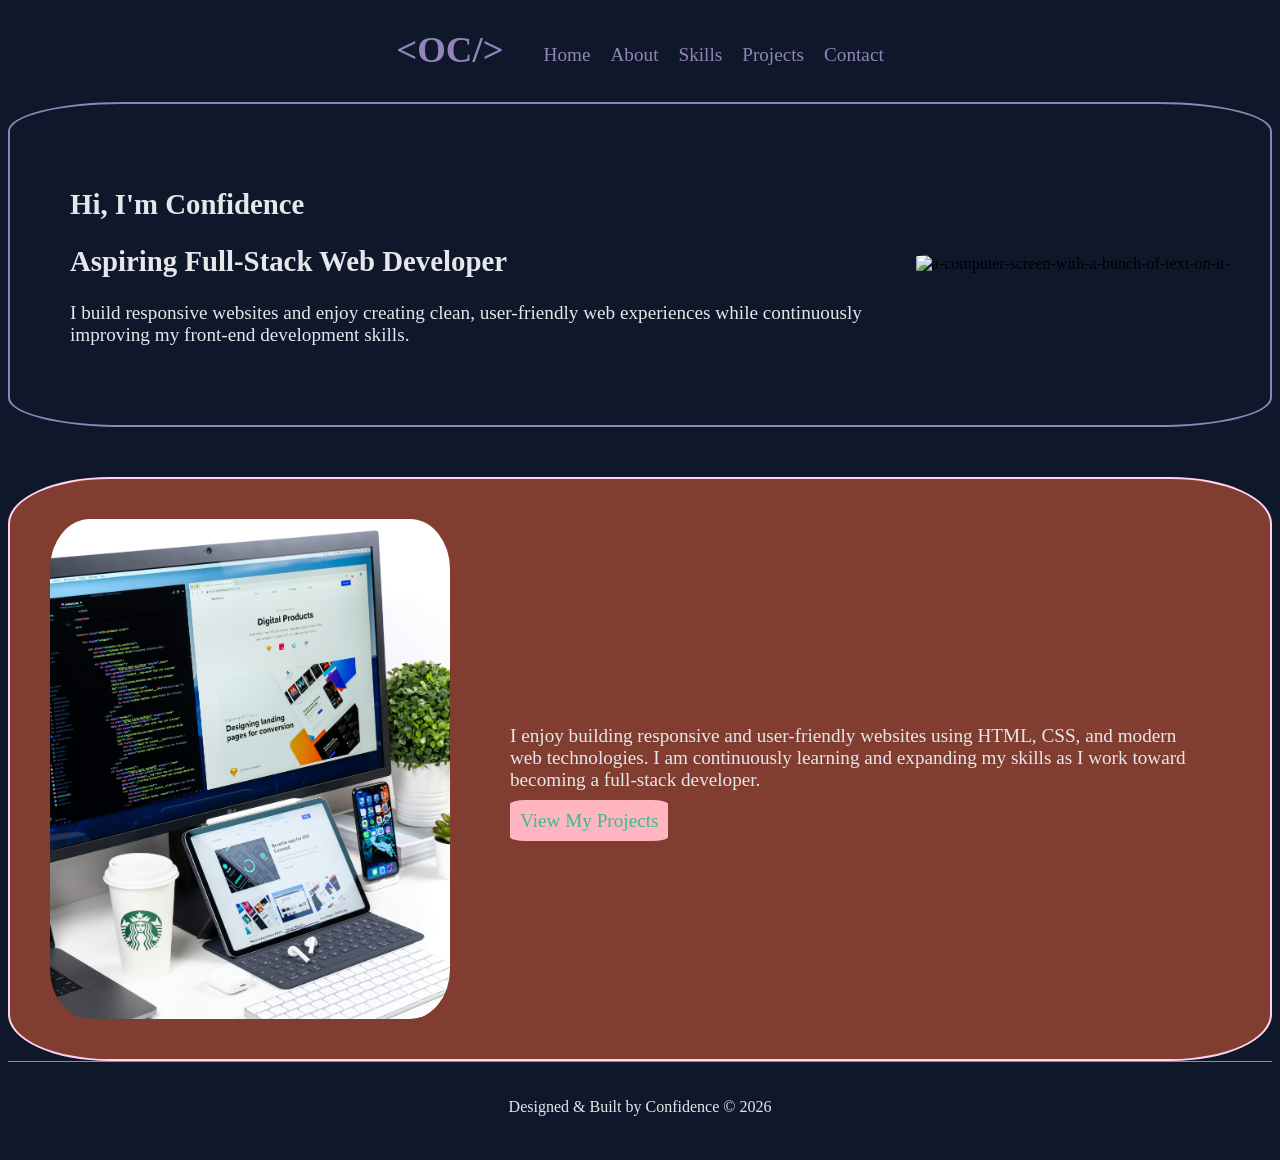
==== index.html @ 75f404ec "Add files via upload" ====
<!DOCTYPE html>
<html lang="en">
<head>
    <meta charset="UTF-8">
    <meta name="viewport" content="width=device-width, initial-scale=1.0">
    <title>Confidence | Web Developer</title>
    <link rel="stylesheet" href="./css/style.css">
</head>
<body>
    <header>
        <div class="nav-container">
            <a href="#" class="logo">&lt;OC/&gt;</a> 
            <nav>
                <ul>
                    <li><a href="index.html">Home</a></li>
                    <li><a href="./public/about.html">About</a></li>
                    <li><a href="./public/skill.html">Skills</a></li>
                    <li><a href="./public/project.html">Projects</a></li>
                    <li><a href="./public/contact.html">Contact</a></li>
                </ul>
            </nav>
        </div>
    </header>
                                        <!-- Page content -->

    <main>
        <div class="main-container">
            <section class="media-section">
                <div class="text-box">
                    <h1>Hi, I'm Confidence</h1>
                    <h2>Aspiring Full-Stack Web Developer</h2>
                    <p>
                        I build responsive websites and enjoy creating
                        clean, user-friendly web experiences while
                        continuously improving my front-end development skills.
                    </p>
                </div>
                <div class="image-box">
                    <img src="./images/box.jpg" alt="a-computer-screen-with-a-bunch-of-text-on-it-">
                </div>
            </section>
            <section class="project-section">
                <div class="image-box">
                    <img src="./images/box5.jpg" alt="a-computer-ipad-screen-with-a-bunch-of-text-on-it-">
                </div>
                <div class="text-box">
                    <p>I enjoy building responsive and user-friendly websites using HTML, CSS, and modern web technologies. I am continuously learning and expanding my skills as I work toward becoming a full-stack 
                        developer.
                    </p>
                <div class="btn-container">
                    <a href="./public/project.html" class="btn">
                        View My Projects
                    </a>
                </div>
                </div>
            </section>
        </div>
    </main>
                                     <!-- Footer content -->
    <footer>
        <p>Designed & Built by Confidence © 2026</p>
    </footer>
</body>
</html>
---- css/style.css ----
body {
    min-height: 100vh;
    display: flex;
    flex-direction: column;
    font-family: 'Times New Roman', Times, serif;
    background-color: #0F172A;
}

.main {
    flex: 1;
}


header {
    display: flex;
    justify-content: center;
    justify-items: center;
    padding: 20px;
    margin: 0;
    /* background-color: #F0E6F6; */
}

.logo {
    font-size: 2.3rem;
    font-weight: 700;
    color: #9284B8;
    text-decoration: none;
}

.nav-container {
    display: flex;
}

nav > ul{
    display: flex;
    gap: 20px;
    list-style: none;
}

nav ul li a {
    text-decoration: none;
    color: #9284B8;
    font-size: 1.2rem;
}

nav a {
    transition: 0.3s;
}

nav a:hover {
    color: #B88E84;
}

.main-container {
    display: flex;
    flex-direction: column;
    gap: 50px;
}

.media-section {
  display: flex;          /* Sets up the side-by-side flexbox container */
  align-items: center;    /* Vertically aligns image and text to the center */
  gap: 20px;              /* Spacing between the image and text blocks */
  padding: 40px;
  background-color: #0F172A;
  margin: 0;
  border-radius: 9%;
  border: 2px solid #9284B8;
}

.image-box img {
  width: 100%;           /* Makes the image take up the full width of its container */
  max-width: 400px;       /* Ensures responsive scaling */
  height: auto;
  display: block;
  border-radius: 10%;
}

.text-box {
  flex: 1;                /* Allows text container to fill remaining width */
  color: #E5E7EB;
  padding: 20px;
  font-size: 1.2rem;
}   

.project-section {
    display: flex;
    align-items: center;
    gap: 40px;              /* Spacing between project cards */
    padding: 40px;
    margin: 0;
    background-color: #823D31;
    border-radius: 8%;
    border: 2px solid #FFD3F0;
}

.btn-container a {
    text-decoration: none;
    justify-content: center;
    color: #3FB88E;
    font-size: 1.2rem;
    height: 50px;
    max-width: 120px; 
    padding: 10px; 
    background-color: lightpink;
    border-radius: 10%;
}

.btn-container a:hover {
    color: #B88E84;
    background-color: #3FB88E;
    }

footer {
    display: flex;
    justify-content: center;
    padding: 20px;
    color: #E5E7EB;
    border-top: 1px solid #9284B8;
}

            /* About Section Styling */

.main-container-about {
    display: flex;
    gap: 30px;
    padding: 40px;
    background-color: #0F172A;
    margin: 0;
    border-radius: 9%;
    border: 2px solid #9284B8;
    align-items: center;
}         

.main-container-skill {
    display: flex;
    gap: 30px;
    padding: 40px;
    margin: 0;
    border-radius: 9%;
    border: 2px solid #FFD3F0;
    background-color: #823D31;
    align-items: center;
}

                    /* Project Section Styling */

.tindog-section {
    display: flex;
    align-items: center;
    gap: 50px;              /* Spacing between project cards */
    padding: 40px;
    margin: 0;
    border-radius: 1% 1% 5% 1%;
    border: 2px solid #FFD3F0;
    border-width: 0 2px 2px 2px; /* Top, Right, Bottom, Left */
}    

.view img {
  max-width: 200px;       /* Ensures responsive scaling */
  height: auto;
  display: block;
  border-radius: 5%;
}

.web-section {
    display: flex;
    align-items: center;
    gap: 50px;              /* Spacing between project cards */
    padding: 40px;
    margin-top: 50px;
    border-width: 3px 3px 0px 3px; /* Top, Right, Bottom, Left */
    border-style: dotted;
    border-radius: 5% 1% 0% 1%;
    border-color: #FFD3F0
} 

.views img {
  max-width: 300px;       /* Ensures responsive scaling */
  height: auto;
  display: block;
  border-radius: 5%;
}

.moving-section {
    display: flex;
    align-items: center;
    position: relative;
    gap: 50px;              /* Spacing between project cards */
    padding: 40px;
    margin-top: 50px;
    border:  groove #B88E84;
    border-width: 0px 4px 0px 4px;
    border-radius: 10px;
}

.viewe img {
  max-width: 250px;       /* Ensures responsive scaling */
  height: auto;
  display: block;
  border-radius: 5%;
}

.mondrian-section {
    display: flex;
    align-items: center;
    gap: 50px;              /* Spacing between project cards */
    padding: 40px;
    margin-top: 20px;
    border: solid #B88E84;
    border-width: 3px 0px 0px 0px; /* Top, Right, Bottom, Left */
    border-radius: 3% 3% 0% 0%;
} 

.viewss img {
  max-width: 250px;       /* Ensures responsive scaling */
  height: auto;
  display: block;
}

.project-text{
    display: flex;
    justify-content: center;
}

.contact-section {
    display: flex;
    align-items: center;
    gap: 40px;              /* Spacing between project cards */
    padding: 40px;
    margin: 0;
}

.btn-container-contact a {
    display: flex;
    background-color: #B88E84;
    max-width: 120px;
    height: 50px;
    margin: 20px;
    text-decoration: none;
    color: #E5E7EB;
    justify-content: center;
    align-items: center;
    border-radius: 20%;
}

.btn-container-contact a:hover {
    background-color: #E5E7EB;
    color: #3FB88E;
}

.get {
    color: #E5E7EB;
    font-size: 2rem;
    text-align: center;
}

                                /* Media-queries section */

@media (max-width: 768px) {

    .media-section,
    .project-section,
    .main-container-about,
    .main-container-skill,
    .contact-section,
    .tindog-section,
    .moving-section,
    .web-section,
    .mondrian-section {
        flex-direction: column;
        text-align: center;
    }

    .nav-container {
        flex-direction: column;
        align-items: center;
    }

    nav ul {
        flex-direction: column;
        padding: 0;
        text-align: center;
    }

    .image-box img,
    .view img,
    .viewe img,
    .views img,
    .viewss img {
        max-width: 100%;
        height: auto;
    }

    .btn-container,
    .btn-container-contact {
        display: flex;
        justify-content: center;
    }
    
    .tindog-section,
    .moving-section,
    .web-section,
    .mondrian-section {
        padding: 20px;
    }

    nav ul{
        flex-direction: row;
        flex-wrap: wrap;
        justify-content: center;
    }
}
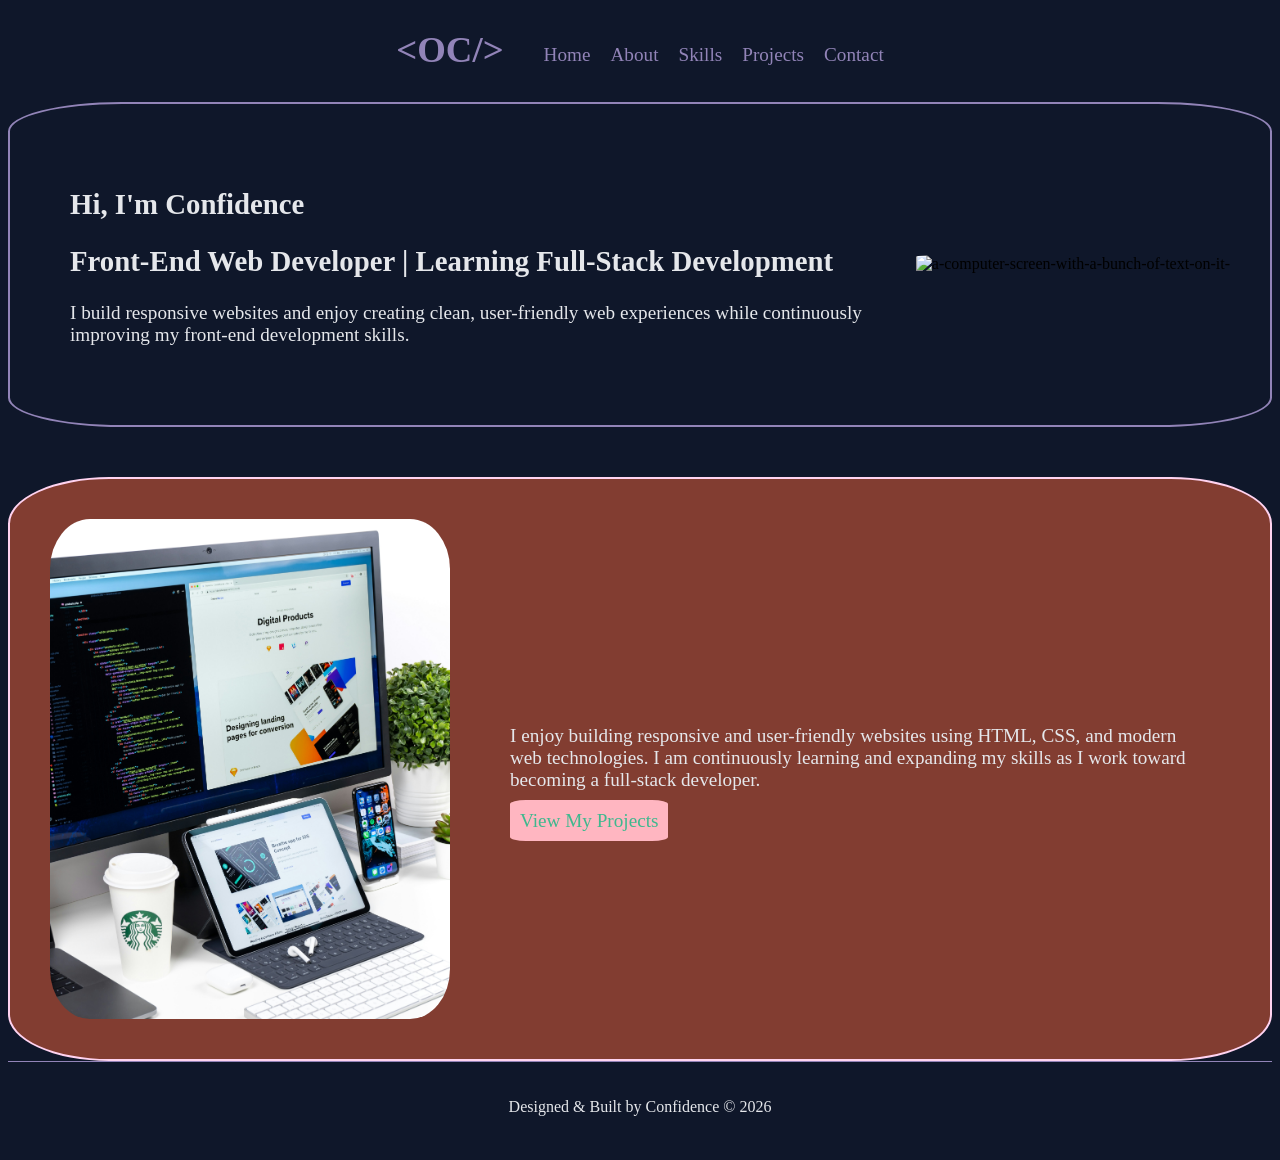
==== commit 300cbbed: "Update index.html" ====
--- a/index.html
+++ b/index.html
@@ -28,7 +28,7 @@
             <section class="media-section">
                 <div class="text-box">
                     <h1>Hi, I'm Confidence</h1>
-                    <h2>Aspiring Full-Stack Web Developer</h2>
+                    <h2>Front-End Web Developer | Learning Full-Stack Development</h2>
                     <p>
                         I build responsive websites and enjoy creating
                         clean, user-friendly web experiences while
@@ -61,4 +61,4 @@
         <p>Designed & Built by Confidence © 2026</p>
     </footer>
 </body>
-</html>+</html>
